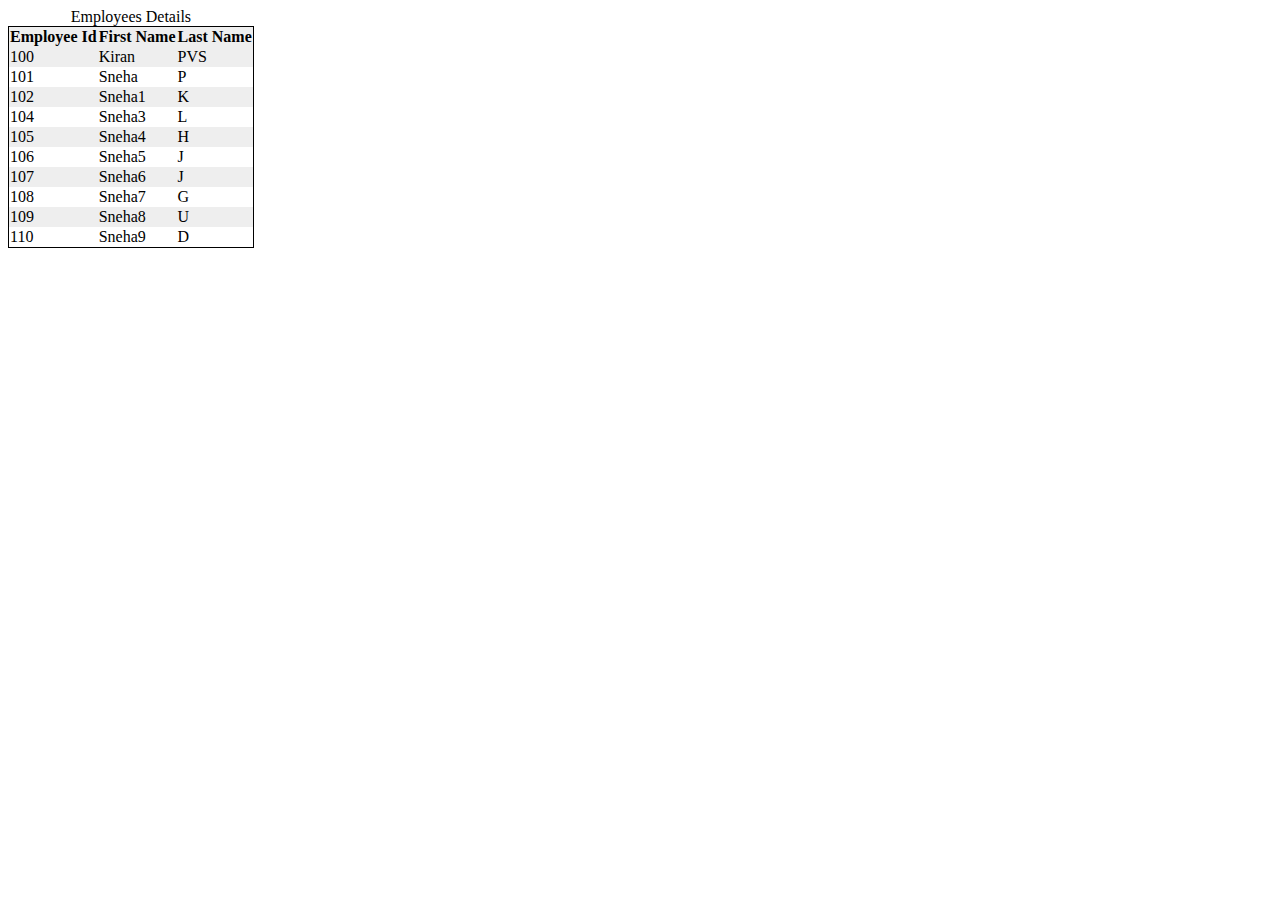
==== Employee.html @ 059fa330 "This is the our first commit" ====
<html>

<head>
    
    <title>Employee Data</title>
	<link rel="stylesheet" href="style.css">
</head>

<body>
    <table id="tblEmployees">
	<caption> Employees Details</caption>
        <tr>
            <th>Employee Id</th>
             <th>First Name</th>
            <th>Last Name</th>
        </tr> 
     </table>
    <script src="employee.js"></script>
</body>
</html>
---- style.css ----
label_control{
    width:180px;
    clear:left;
    text-align:right;
    padding-right:10px;
}
h1
{
	color:"green"
}
table#tblEmployees{
	border: 1px solid black;
	border-collapse:collapse;
}
table#tblEmployees tr:nth-child(odd) 
{
    background-color: #eee;
}
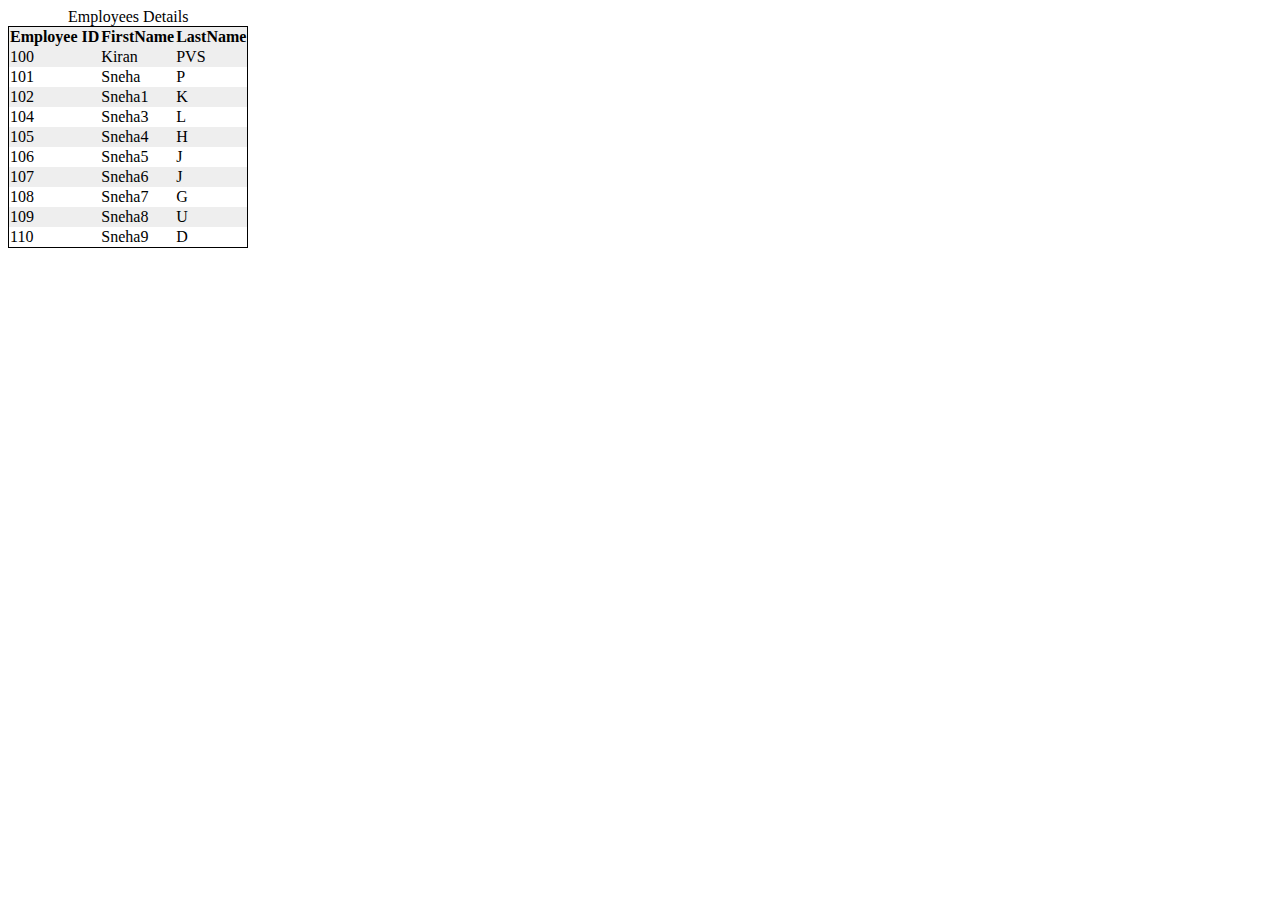
==== commit 28146710: "labels modifications done" ====
--- a/Employee.html
+++ b/Employee.html
@@ -10,9 +10,9 @@
     <table id="tblEmployees">
 	<caption> Employees Details</caption>
         <tr>
-            <th>Employee Id</th>
-             <th>First Name</th>
-            <th>Last Name</th>
+            <th>Employee ID</th>
+             <th>FirstName</th>
+            <th>LastName</th>
         </tr> 
      </table>
     <script src="employee.js"></script>
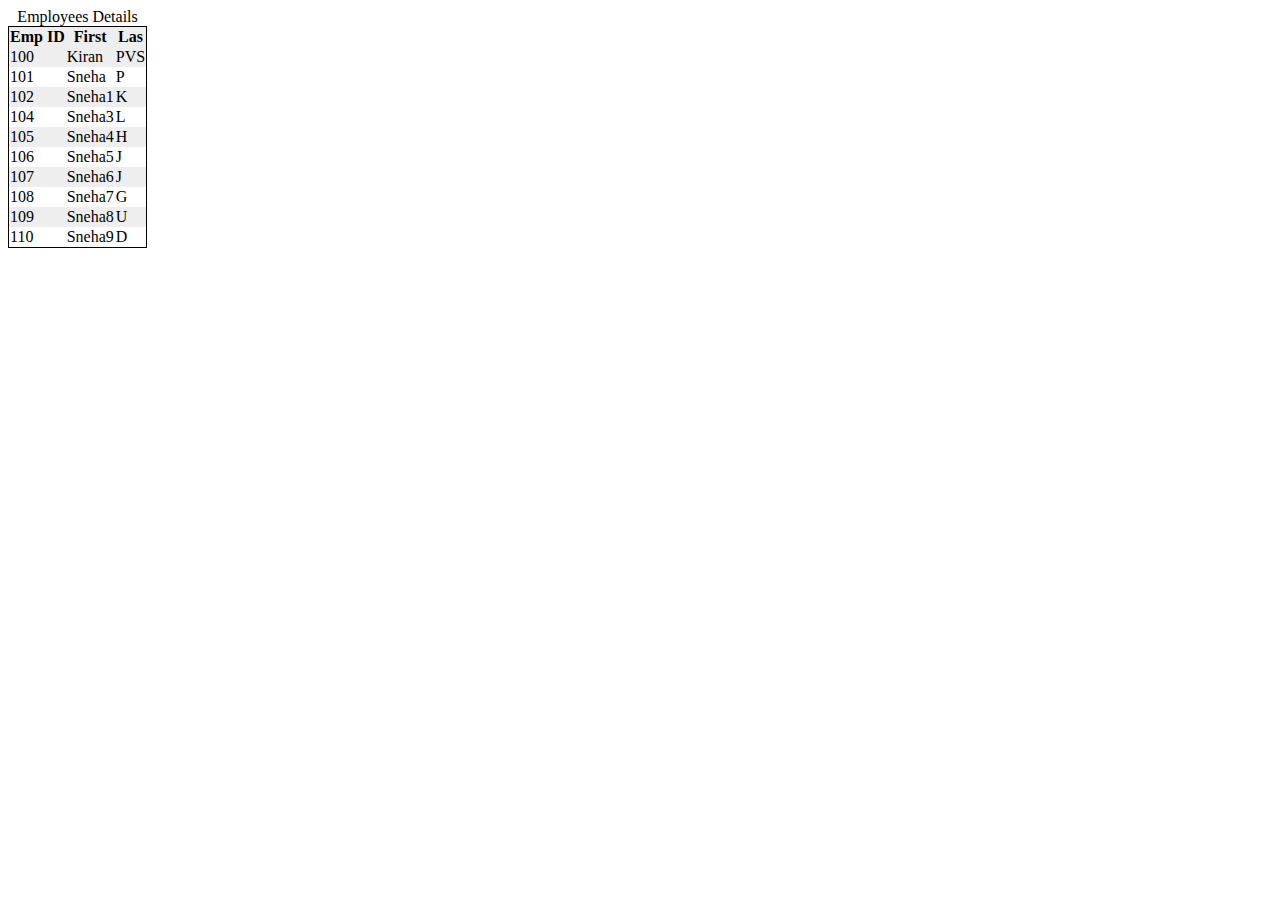
==== commit 6f8d81bb: "modifed the table headers" ====
--- a/Employee.html
+++ b/Employee.html
@@ -10,11 +10,12 @@
     <table id="tblEmployees">
 	<caption> Employees Details</caption>
         <tr>
-            <th>Employee ID</th>
-             <th>FirstName</th>
-            <th>LastName</th>
+            <th>Emp ID</th>
+             <th>First</th>
+            <th>Las</th>
         </tr> 
      </table>
-    <script src="employee.js"></script>
+    
+<script src="employee.js"></script>
 </body>
 </html>
